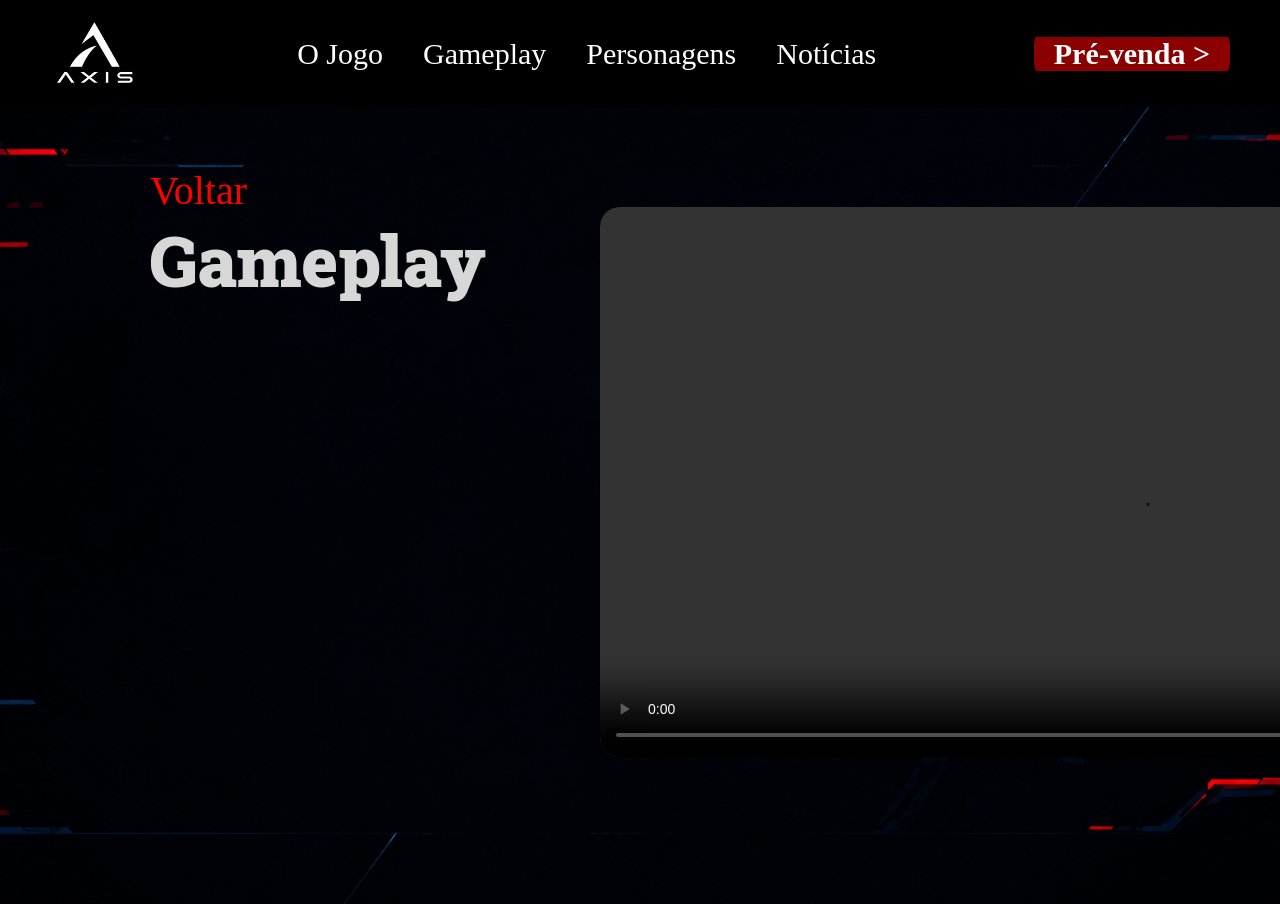
==== partesSite/gameplay.html @ 4460c0df "first commit" ====
<!DOCTYPE html>
<html lang="pt-br">

<head>
    <meta charset="UTF-8">
    <meta name="viewport" content="width=device-width, initial-scale=1.0">
    <title>ZERO - Gameplay</title>
    <link rel="stylesheet" href="../css/gameplay.css">

</head>

<body>
    <nav class="cabecalho">
        <div class="logo">
            <a href="../index.html">
                <img src="../img/logo-axis.png" alt="logo">
            </a>
        </div>
        <div class="menu">
            <a href="../partesSite/oJogo.html">O Jogo</a>
            <a href="../partesSite/gameplay.html">Gameplay</a>
            <a href="../partesSite/personagens.html">Personagens</a>
            <a href="../partesSite/noticias.html">Notícias</a>
        </div>
        <div class="preVenda">
            <a href="preVenda.html"><strong>Pré-venda ></strong></a>
        </div>
    </nav>

    <main>
        <div class="subtitulo">
            <a href="../index.html"> Voltar </a>
            <h1>Gameplay</h1>
        </div>

        <video class="videoPrincipal" controls>
            <source src="../img/videoGameplay.mp4" type="video/mp4">
        </video>
    </main>
</body>


</html>
---- css/gameplay.css ----
@import url('https://fonts.googleapis.com/css2?family=Roboto+Slab:wght@400;700;800;900&display=swap');
* {
    margin: 0;
    padding: 0;
    box-sizing: border-box;
    list-style: none;
    overflow-y: hidden;
    overflow-x: hidden;
    text-decoration: none;
}

.cabecalho {
    display: flex;
    padding: 10px 50px;
    background-color: black;
    justify-content: space-between;
    align-items: center;
}

.cabecalho a {
    font-size: 30px;
}

.menu{
    display: flex;
    gap:40px;
}
.menu a{
    color: white;
}

.preVenda a{
    color: white;
    background-color: darkred;
    padding: 12px 20px;
    border-radius: 20px;
}

.logo img {
    height: 80px;
    width: auto;
}


/* Fim do cabeçalho, início do main */

main {
    min-height: calc(100vh - 103px);
    background-image: url("../img/fundo-secoes.png");
    background-size: cover;
    background-position: center;
    background-repeat: no-repeat;

    position: relative;
}

.subtitulo {
    position: absolute;
    top: 60px;
    left: 150px;
}
.subtitulo a {
    color: red;
    font-size: 40px;
}

.subtitulo h1 {
    font-family: 'Roboto Slab', serif;
    font-size: 70px;
    font-weight: 900;
    color: #d7d7d7;
}

.videoPrincipal {
    position: absolute;

    top: 100px;
    left: 600px;

    width: 1100px;
    height: auto;

    border-radius: 20px;
}
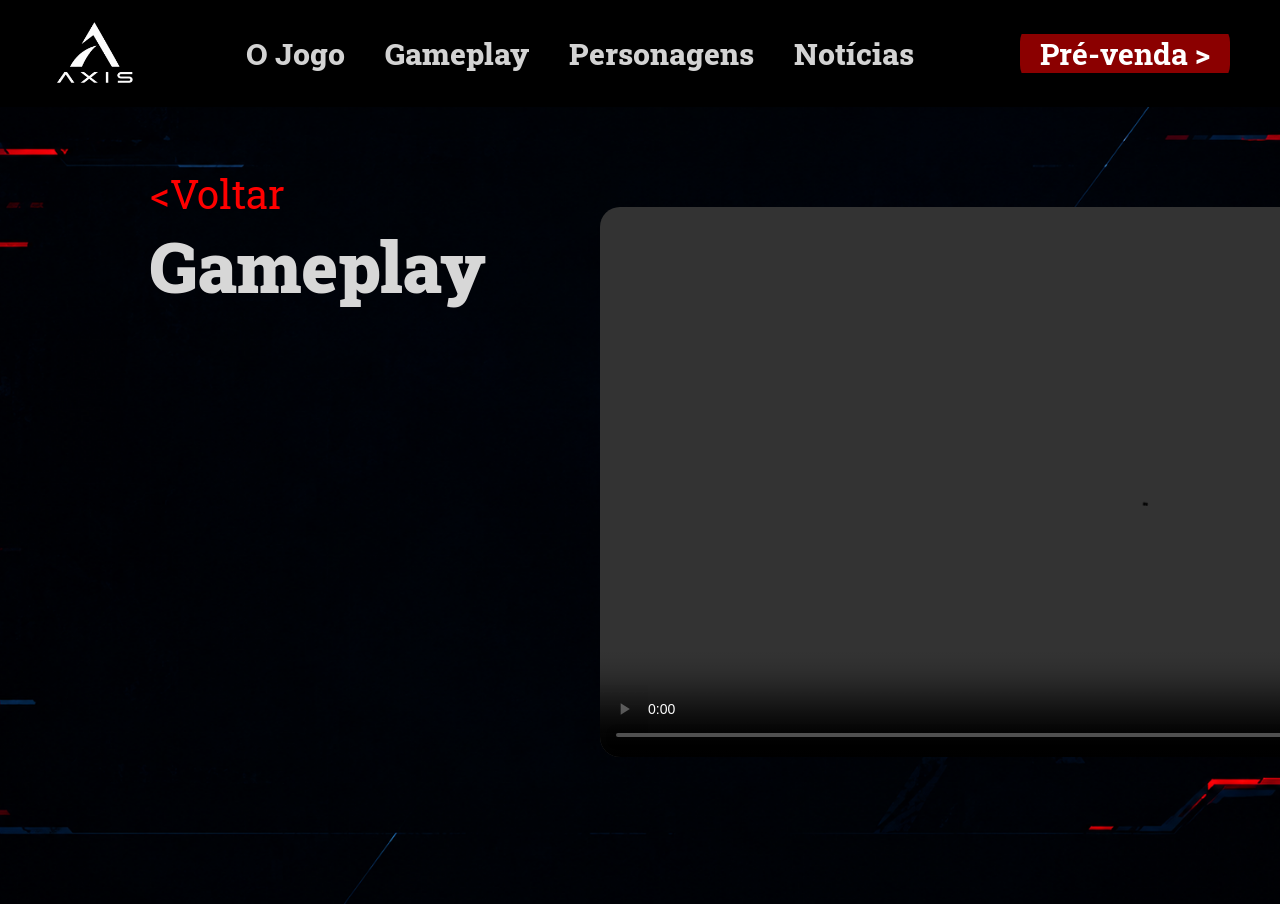
==== commit ff589da9: "first commit" ====
--- a/partesSite/gameplay.html
+++ b/partesSite/gameplay.html
@@ -29,7 +29,7 @@
 
     <main>
         <div class="subtitulo">
-            <a href="../index.html"> Voltar </a>
+            <a href="../index.html">&lt;Voltar</a>
             <h1>Gameplay</h1>
         </div>
 
--- a/css/gameplay.css
+++ b/css/gameplay.css
@@ -1,5 +1,5 @@
-@import url('https://fonts.googleapis.com/css2?family=Roboto+Slab:wght@400;700;800;900&display=swap');
-* {
+@import url('https://fonts.googleapis.com/css2?family=Raleway:wght@100..900&family=Roboto+Slab:wght@400;700;800;900&display=swap');
+*{
     margin: 0;
     padding: 0;
     box-sizing: border-box;
@@ -21,26 +21,29 @@
     font-size: 30px;
 }
 
-.menu{
+.menu {
     display: flex;
-    gap:40px;
-}
-.menu a{
-    color: white;
+    gap: 40px;
 }
 
-.preVenda a{
+.menu a {
+    color: #D3D3D3;
+    font-weight: 800;
+    font-family: 'Roboto Slab', serif;
+}
+
+.preVenda a {
     color: white;
     background-color: darkred;
     padding: 12px 20px;
     border-radius: 20px;
+    font-family: 'Roboto Slab', serif;
 }
 
 .logo img {
     height: 80px;
     width: auto;
 }
-
 
 /* Fim do cabeçalho, início do main */
 
@@ -62,6 +65,7 @@
 .subtitulo a {
     color: red;
     font-size: 40px;
+    font-family: 'Roboto Slab', serif;
 }
 
 .subtitulo h1 {
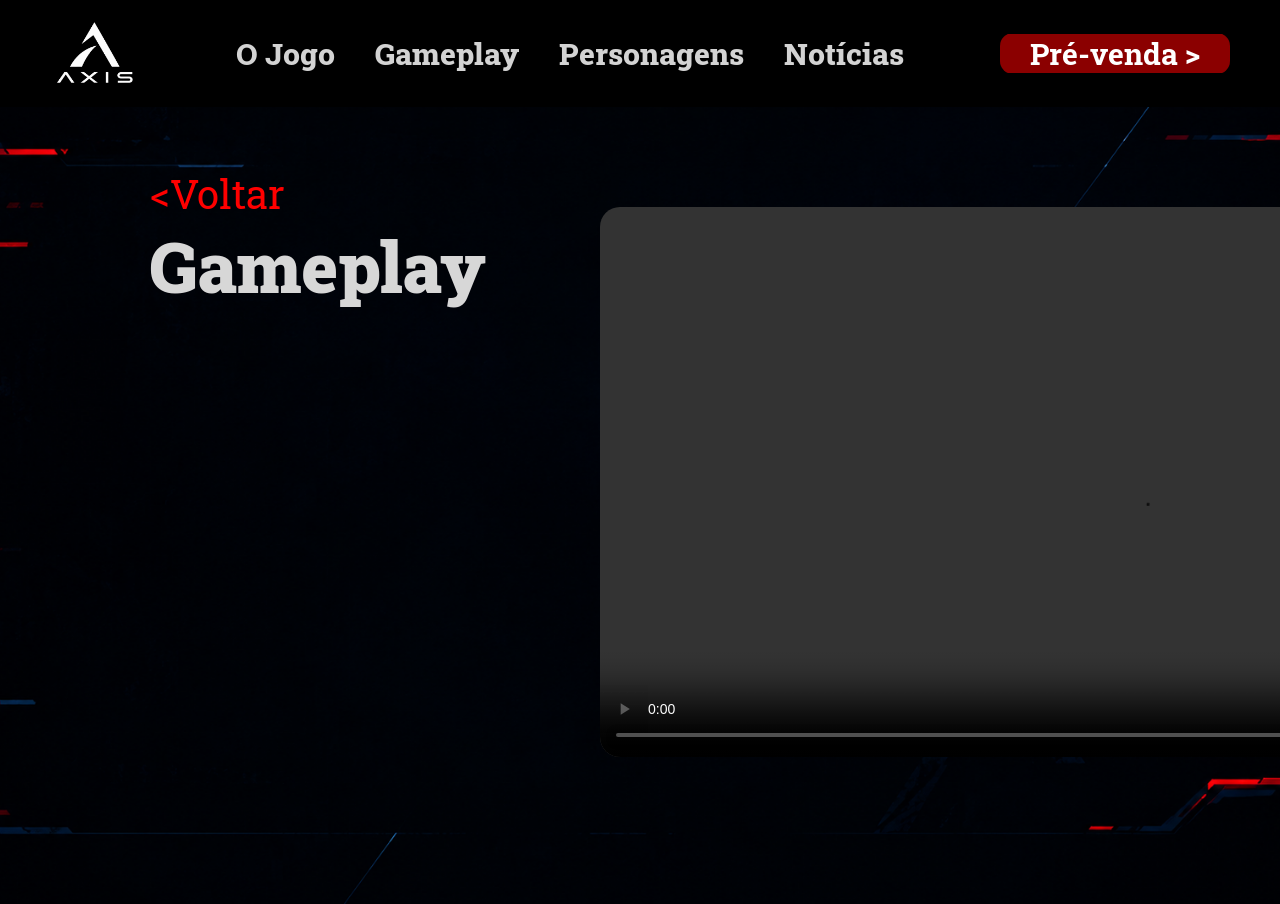
==== commit 8d4f21b1: "first commit" ====
--- a/partesSite/gameplay.html
+++ b/partesSite/gameplay.html
@@ -40,4 +40,4 @@
 </body>
 
 
-</html>
+</html>
--- a/css/gameplay.css
+++ b/css/gameplay.css
@@ -1,5 +1,6 @@
 @import url('https://fonts.googleapis.com/css2?family=Raleway:wght@100..900&family=Roboto+Slab:wght@400;700;800;900&display=swap');
-*{
+
+* {
     margin: 0;
     padding: 0;
     box-sizing: border-box;
@@ -35,8 +36,8 @@
 .preVenda a {
     color: white;
     background-color: darkred;
-    padding: 12px 20px;
-    border-radius: 20px;
+    padding: 1px 30px;
+    border-radius: 13px;
     font-family: 'Roboto Slab', serif;
 }
 
@@ -62,6 +63,7 @@
     top: 60px;
     left: 150px;
 }
+
 .subtitulo a {
     color: red;
     font-size: 40px;
@@ -85,4 +87,4 @@
     height: auto;
 
     border-radius: 20px;
-}
+}
